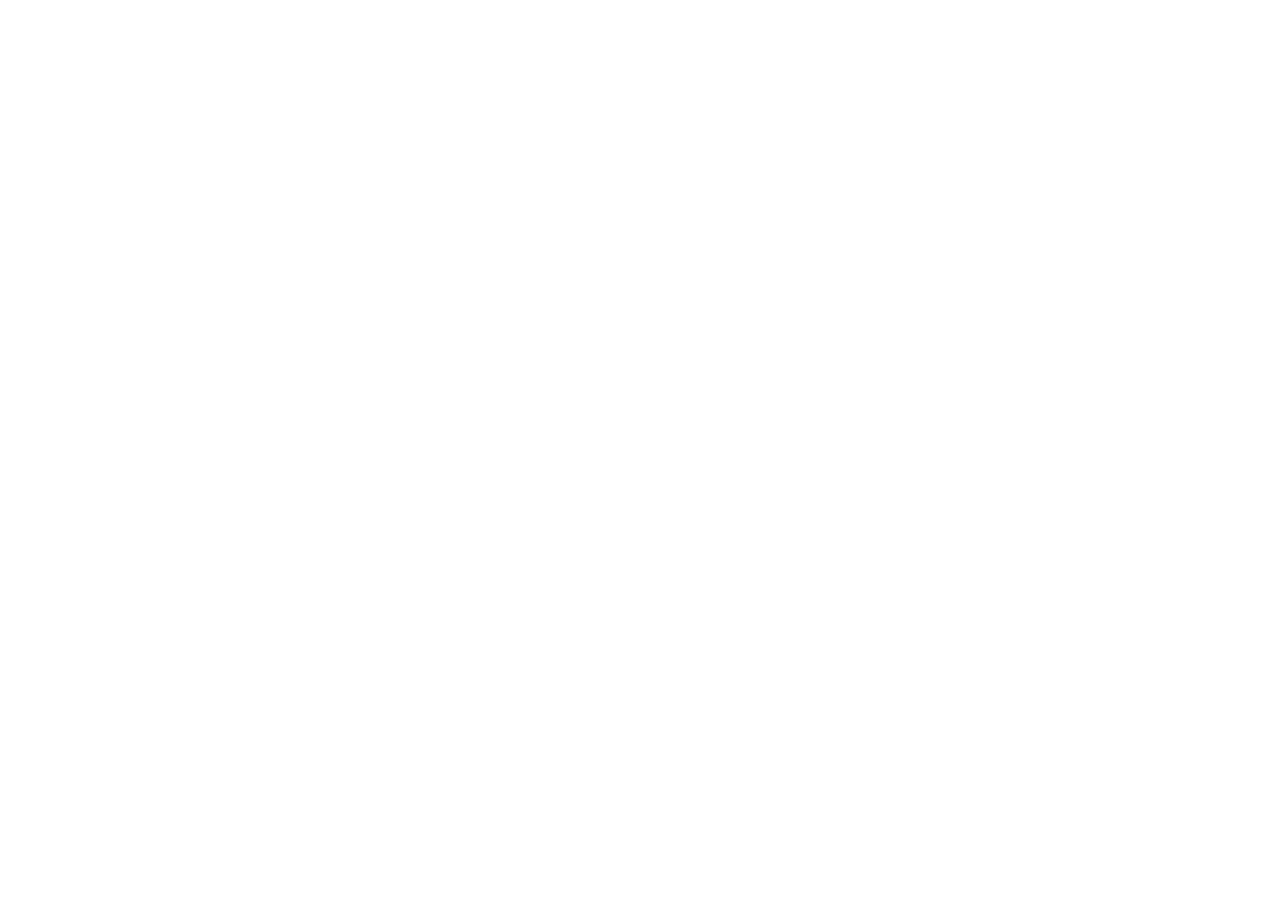
==== index.html @ 2ff626bc "start project" ====
<!DOCTYPE html>
<html lang="en">
<head>
    <meta charset="UTF-8">
    <meta http-equiv="X-UA-Compatible" content="IE=edge">
    <meta name="viewport" content="width=device-width, initial-scale=1.0">
    <link rel="stylesheet" href="style.css">
    <title>Document</title>
</head>
<body>
    <header>
        <h1></h1>
    </header>
    <article>
        
    </article>
</body>
</html>
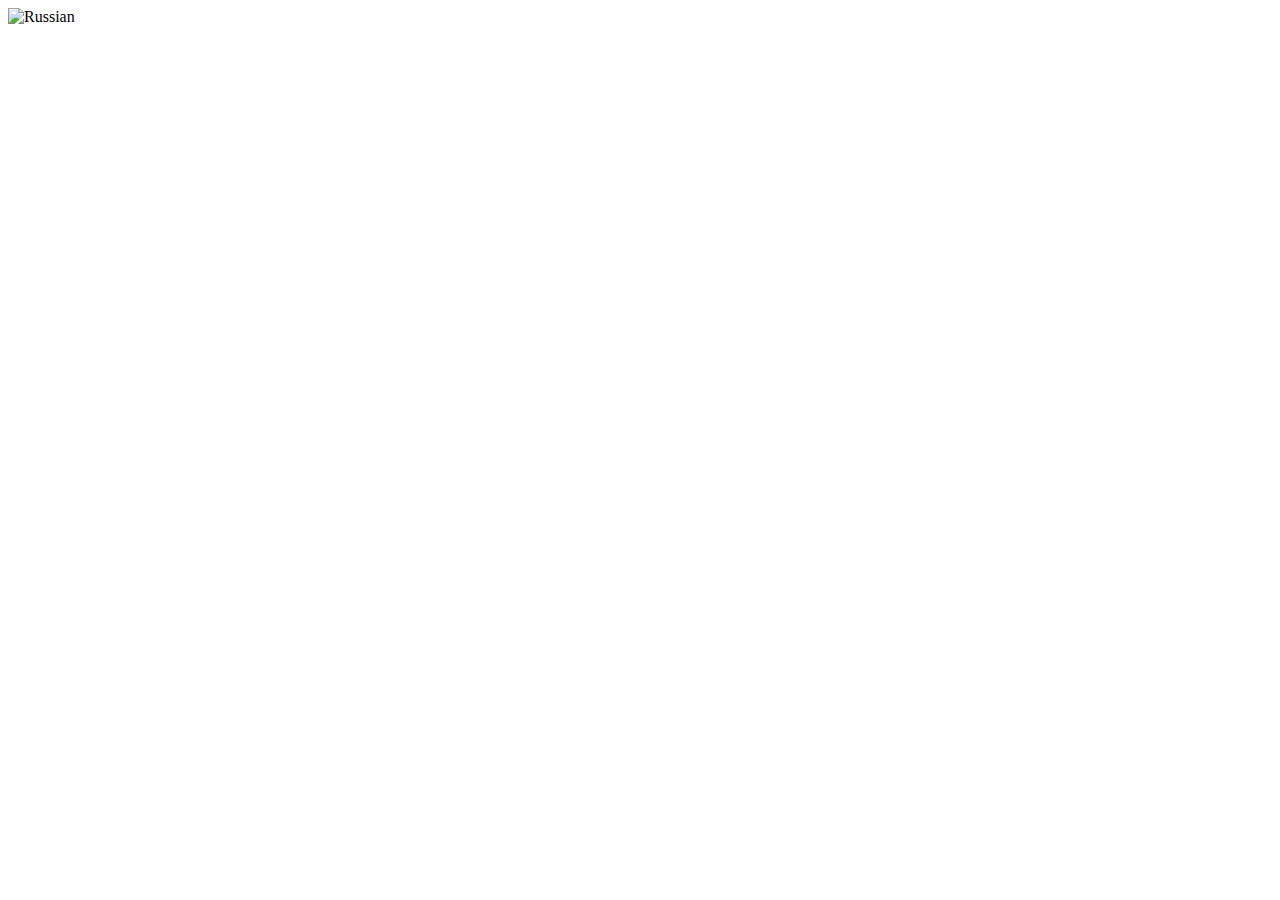
==== commit f7f9c290: "add images to the folder" ====
--- a/index.html
+++ b/index.html
@@ -9,6 +9,9 @@
 </head>
 <body>
     <header>
+        <nav>
+            <img src="#" alt="Russian">
+        </nav>
         <h1></h1>
     </header>
     <article>
